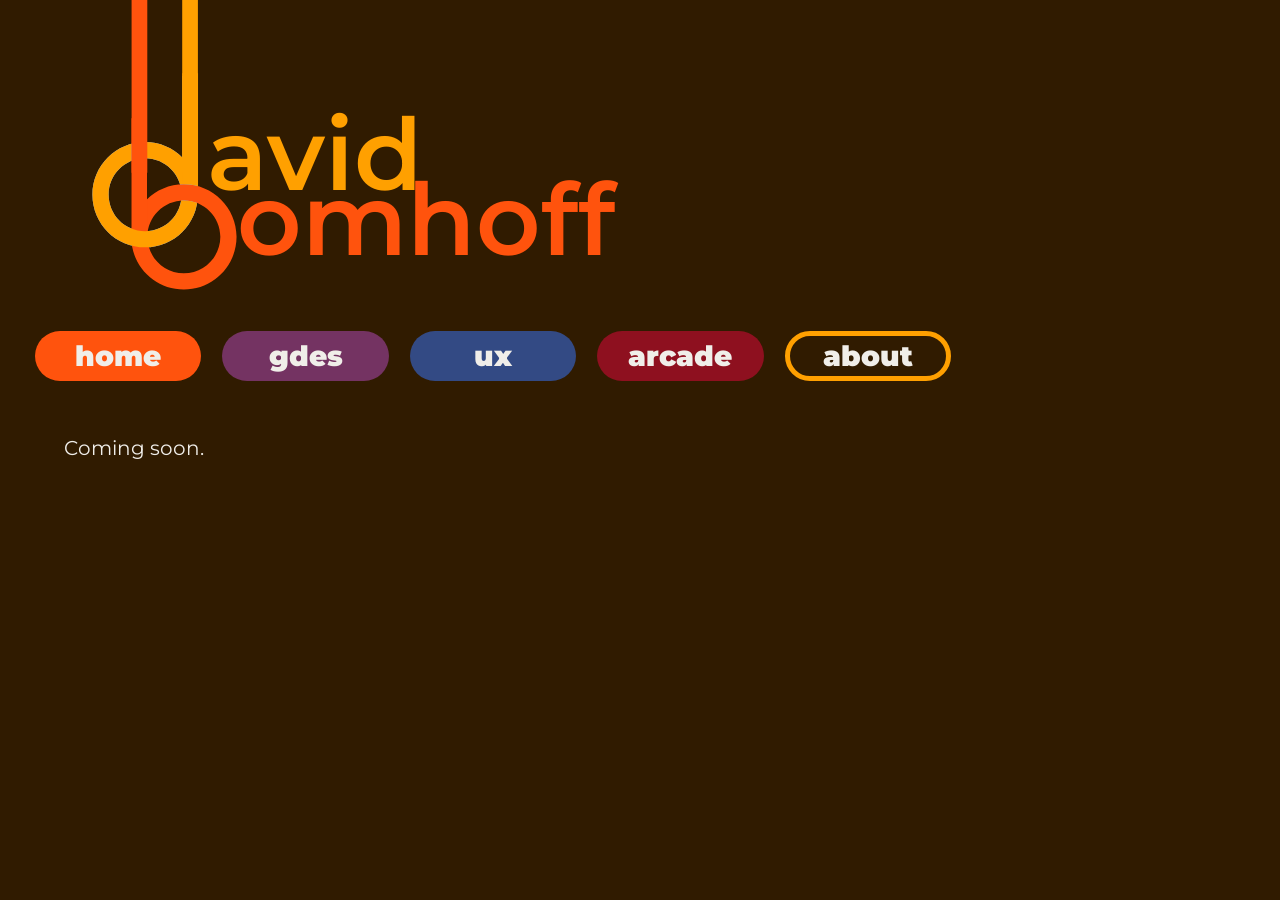
==== about.html @ c8be78ff "Add site-wide navbar from Figma's Frame 10 selection New .site-nav / .nav-btn component on index/gra" ====
<!DOCTYPE html>
<html lang="en">
<head>
  <meta charset="UTF-8">
  <meta name="viewport" content="width=device-width, initial-scale=1.0">
  <title>About — David Bomhoff</title>
  <meta name="description" content="About David Bomhoff.">
  <link rel="preconnect" href="https://fonts.googleapis.com">
  <link rel="preconnect" href="https://fonts.gstatic.com" crossorigin>
  <link href="https://fonts.googleapis.com/css2?family=Montserrat:wght@400;600;900&display=swap" rel="stylesheet">
  <link rel="stylesheet" href="./css/styles.css">
</head>
<body class="ux-page">
  <!-- PLACEHOLDER PAGE: no Figma design for "about" exists yet — this is just enough
       to give the navbar's "about" button somewhere real to link to. Replace this
       whole main section once the page is designed. -->
  <header class="ux-hero">
    <div class="page-header-row">
      <div class="brand-lockup">
        <img class="logo-drag" src="./assets/icons/logo-swirl.svg" alt="" aria-hidden="true">
        <h1 class="brand-name">
          <span class="visually-hidden">David Bomhoff</span>
          <span class="name-avid" aria-hidden="true">avid</span>
          <span class="name-omhoff" aria-hidden="true">omhoff</span>
        </h1>
      </div>

      <!-- Site-wide navbar, from the Figma "Frame 10" component -->
      <nav class="site-nav" aria-label="Main">
        <a class="nav-btn nav-btn--home" href="./index.html">home</a>
        <a class="nav-btn nav-btn--gdes" href="./graphic.html">gdes</a>
        <a class="nav-btn nav-btn--ux" href="./ux.html">ux</a>
        <a class="nav-btn nav-btn--arcade" href="./arcade.html">arcade</a>
        <a class="nav-btn nav-btn--about" href="./about.html" aria-current="page">about</a>
      </nav>
    </div>
  </header>

  <main class="wrap" style="padding-bottom: var(--space-5);">
    <p style="font-size: 1.25rem;">Coming soon.</p>
  </main>
</body>
</html>
---- css/styles.css ----
/* ============================================================
   DESIGN TOKENS — replace every value here with your Figma values
   (Figma: select a color style, right panel shows the hex)
   These are CSS variables: define once, reuse everywhere with var(--name)
   ============================================================ */
:root {
  --ink: #F0EEE9;         /* main text on the dark background — from Figma button label color */
  --paper: #301B00;       /* page background — dark brown, from Figma Home/UI frames */
  --accent: #FF530D;      /* "omhoff" wordmark + focus ring + fox illustration, from Figma */
  --gold: #FFA000;        /* "avid" wordmark + speech-bubble fill, from Figma */
  --dim: #6B6D80;         /* PLACEHOLDER — no secondary-text color in the Figma frames yet, ask David */
  --panel: #EFECE5;       /* PLACEHOLDER — no card-background color in the Figma frames yet, ask David */

  --graphic: #743362;     /* "graphic design" button + Graphic page background, from Figma */
  --ux: #334A84;          /* "ux design" button + UX page pedestal blocks, from Figma */
  --casino: #8E101F;      /* "casino" button, from Figma */
  --tan: #F2D398;         /* homepage gallery pedestal, from Figma */

  --font-display: "Montserrat", sans-serif;  /* headings — matches Figma (SemiBold, 600) */
  --font-body: "Montserrat", sans-serif;     /* paragraphs */

  --space-1: 8px;   /* spacing scale: multiples of 8 like your Figma grid */
  --space-2: 16px;
  --space-3: 24px;
  --space-4: 40px;
  --space-5: 64px;
  --max-width: 1200px;
}

/* ---------- Base ---------- */
* { box-sizing: border-box; }           /* padding counts inside width — saves headaches */
body {
  margin: 0;
  font-family: var(--font-body);
  color: var(--ink);
  background: var(--paper);
}
img { max-width: 100%; display: block; }
a { color: inherit; }
.wrap { max-width: var(--max-width); margin: 0 auto; padding: 0 var(--space-3); }

/* Visible keyboard focus on everything clickable */
:focus-visible { outline: 3px solid var(--accent); outline-offset: 2px; }

/* Screen-reader-only text: visible to assistive tech, invisible on screen.
   Used for the real "David Bomhoff" heading — the letters D and B are drawn
   by the ring illustration, not typed, so a screen reader needs this instead. */
.visually-hidden {
  position: absolute; width: 1px; height: 1px;
  margin: -1px; padding: 0; overflow: hidden;
  clip: rect(0, 0, 0, 0); white-space: nowrap; border: 0;
}

/* ---------- Homepage: hero (matches Figma "Home" frame) ---------- */
.hero {
  /* .hero itself has no top padding (see below) — --top-gap is the space that padding used to
     be, added back individually to everything except the logo, so only the logo sits flush
     against the true page top and everything else keeps its original position. */
  --top-gap: clamp(24px, 5vw, 76px);
  position: relative;
  background: var(--paper);
  color: var(--ink);
  overflow: hidden;
  padding: 0 clamp(20px, 4vw, 35px) clamp(48px, 8vw, 90px);
}

.hero-top {
  position: relative;
  z-index: 1;
  display: flex;
  flex-wrap: wrap;
  align-items: flex-start;
  gap: var(--space-3) var(--space-4);
}

/* The name lockup: ring illustration behind, "avid"/"omhoff" text laid over it.
   The container's own size is fixed (it's what the text below is positioned against) —
   only the ring/stem image inside it (.logo-drag) is draggable, see main.js. It's pinned
   flush to the true top of the page at every screen size (it's the first thing in .hero,
   which has no top padding) since the vertical stems reaching up out of the D and B are
   meant to always touch the top edge. */
.brand-lockup {
  --logo-reach: clamp(210px, 24vw, 380px);
  position: relative;
  width: clamp(170px, 20vw, 300px);
  height: var(--logo-reach);
  flex-shrink: 0;
}
/* Just the ring/stem graphic — not the "avid"/"omhoff" text — is the draggable part.
   Positioned absolute so stretching its height pokes past the container instead of
   resizing it (which would drag the text along too). Default height = 100% = --logo-reach,
   restored by main.js on release, so tweaking --logo-reach still "pulls" its resting length. */
.logo-drag {
  position: absolute; top: 0; left: 0;
  width: 100%; height: 100%;
  cursor: grab;
  touch-action: none;   /* a touch-drag pulls the logo, not the page, while dragging */
  -webkit-user-select: none; user-select: none; /* dragging shouldn't select nearby text */
}
/* Class added/removed by the pointer handlers in main.js while a drag is in progress */
.logo-drag--dragging { cursor: grabbing; }
.brand-name { position: absolute; inset: 0; margin: 0; pointer-events: none; } /* lets drags pass through to .logo-drag underneath instead of hitting this invisible box */
.name-avid, .name-omhoff {
  position: absolute;
  font-family: var(--font-display);
  font-weight: 600;
  line-height: 1;
  font-size: clamp(2.75rem, 8vw, 6.25rem);
  white-space: nowrap;
}
.name-avid { left: 67%; top: 34%; color: var(--gold); }
.name-omhoff { left: 79%; top: 55%; color: var(--accent); }

/* Speech-bubble callout: bubble image as the background shape, text padded to sit inside it.
   margin-top adds .hero's removed top padding back — the logo is the only thing that skips it. */
.hero-tagline {
  position: relative;
  margin: var(--top-gap) 0 0;
  flex: 1 1 260px;
  max-width: 460px;
}
.hero-tagline img { width: 100%; height: auto; }
.hero-tagline span {
  position: absolute;
  top: 20%; left: 16%; width: 70%;
  font-family: var(--font-display);
  font-weight: 600;
  font-size: clamp(.85rem, 1.6vw, 1.4rem);
  color: var(--ink);
}

/* Decorative fox shape — sits behind the text/buttons (z-index 0), so it never blocks a click or tab stop.
   top: adds --top-gap back in (see .hero), so this stays exactly where it was before the logo got pinned. */
.hero-illustration {
  position: absolute; z-index: 0;
  top: calc(var(--top-gap) + clamp(60px, 10vw, 130px)); right: clamp(-40px, -4vw, 0px);
  width: clamp(220px, 34vw, 460px);
  pointer-events: none;
}
.hero-illustration img { width: 100%; height: auto; }

.hero-cta {
  position: relative; z-index: 1;
  font-family: var(--font-display);
  font-weight: 600;
  font-size: clamp(1.4rem, 4vw, 3rem);
  margin: calc(var(--top-gap) + var(--space-4)) 0 var(--space-3);
}

/* Below ~700px the desktop composition gets too tight: the name text and the fox
   illustration start overlapping. Shrink the lockup and move the fox out of the way. */
@media (max-width: 820px) {
  .hero-top { flex-direction: column; } /* stack the name lockup and the speech bubble instead of sitting them side by side */
  .brand-lockup { width: 130px; --logo-reach: 175px; }
  .hero-tagline { max-width: 340px; }
  .name-avid, .name-omhoff { font-size: 2.1rem; }
  .name-avid { top: 30%; }
  .name-omhoff { top: 52%; }
  .hero-illustration {
    top: auto; bottom: clamp(-30px, -8vw, 0px); right: -10vw;
    width: clamp(160px, 45vw, 260px);
  }
}

/* ---------- Site nav (matches the "Frame 10" component selected in Figma) ---------- */
/* Shared by graphic.html/ux.html to sit the logo and the nav side by side, like .hero-top */
.page-header-row {
  position: relative; z-index: 1;
  display: flex; flex-wrap: wrap; align-items: flex-start;
  gap: var(--space-3) var(--space-4);
}
.site-nav { display: flex; flex-wrap: wrap; gap: clamp(10px, 2vw, 21px); }
.nav-btn {
  display: flex; align-items: center; justify-content: center;
  width: clamp(96px, 13vw, 200px);
  height: clamp(40px, 4.5vw, 50px);
  border-radius: 30px;
  font-family: var(--font-display);
  font-weight: 900;
  font-size: clamp(1rem, 2.2vw, 2.5rem); /* 40px at full size, from Figma */
  color: var(--ink);
  text-decoration: none;
  background: var(--accent);
}
.nav-btn--home { background: var(--accent); }
.nav-btn--gdes { background: var(--graphic); }
.nav-btn--ux { background: var(--ux); }
.nav-btn--arcade { background: var(--casino); }
.nav-btn--about { background: transparent; border: 5px solid var(--gold); }

@media (prefers-reduced-motion: no-preference) {
  .nav-btn { transition: transform .2s; }
  .nav-btn--about { transition: background .3s; }
  .nav-btn:not(.nav-btn--about):hover { transform: scale(1.15); z-index: 1; }
  .nav-btn--about:hover { background: var(--gold); }
}

/* ---------- Homepage: three big buttons ---------- */
.mode-buttons { position: relative; z-index: 1; display: flex; gap: var(--space-4); flex-wrap: wrap; } /* 40px in Figma — was --space-2 (16px), too tight */
.mode-btn {
  flex: 1 1 200px;
  padding: var(--space-2) var(--space-3);
  font-family: var(--font-display);
  font-weight: 600;
  font-size: clamp(1rem, 1.6vw, 1.4rem);
  color: var(--ink);
  background: var(--panel);
  border: none;
  border-radius: 32px;
  cursor: pointer;
  transition: transform .2s, box-shadow .2s;
}
.mode-btn:hover { transform: translateY(-3px); }
.mode-btn--graphic { background: var(--graphic); }
.mode-btn--ux { background: var(--ux); }
.mode-btn--casino { background: var(--casino); }

/* ---------- Homepage: scrolling gallery ---------- */
/* Full-width tan "pedestal" band behind the gallery strip, matching the Figma Home frame */
.gallery-shelf { background: var(--tan); padding: var(--space-4) 0; }
.gallery-viewport { overflow: hidden; }
.gallery-track { display: flex; gap: var(--space-3); width: max-content; }
.gallery-track img {
  height: 220px; width: auto; border-radius: 8px;
  transition: opacity .3s;
}
.gallery-track img.hidden-item { opacity: .15; } /* dimmed when a button hover filters it out */

@media (prefers-reduced-motion: no-preference) {
  .gallery-track { animation: scroll 40s linear infinite; }
  .gallery-viewport:hover .gallery-track { animation-play-state: paused; }
}
@keyframes scroll { to { transform: translateX(-50%); } }
/* main.js duplicates the images once so -50% loops seamlessly */

/* ---------- UX page (matches Figma "UI" frame) ---------- */
.ux-page { background: var(--paper); margin: 0; }
.ux-hero { position: relative; padding: 0 clamp(20px, 4vw, 35px) clamp(20px, 4vw, 35px); } /* no top padding — logo pinned flush to page top */

.phone-gallery {
  display: flex; flex-wrap: wrap;
  justify-content: center; align-items: flex-end;
  gap: var(--space-4);
  padding: var(--space-3) 0 var(--space-5);
}
.phone-card {
  position: relative;
  width: clamp(180px, 22vw, 310px);
  margin: 0; text-align: center;
  transition: transform .25s ease;
}
.phone-card:hover, .phone-card:focus-within { transform: translateY(-8px); }
.phone-card--raised { margin-bottom: var(--space-4); } /* "by hand" sits higher than its neighbors in Figma */
.phone-pedestal {
  position: absolute; z-index: 0;
  left: 8%; right: 8%; bottom: -20px; height: 55%;
  background: var(--ux); border-radius: 24px;
}
.phone-screen {
  position: relative; z-index: 1;
  width: 100%; border-radius: 28px;
  box-shadow: 0 20px 44px rgba(0, 0, 0, .4);
}
.phone-name {
  position: relative; z-index: 1;
  margin: var(--space-2) 0 0;
  font-family: var(--font-display); font-weight: 600;
  color: var(--ink);
}

@media (max-width: 700px) {
  .phone-gallery { flex-direction: column; align-items: center; }
  .phone-card, .phone-card--raised { width: min(280px, 80vw); margin-bottom: 0; }
}

/* ---------- Graphic page (matches Figma "Graphic" frame) ---------- */
.graphic-page { background: var(--graphic); margin: 0; }
.graphic-hero {
  position: relative;
  padding: 0 clamp(20px, 4vw, 35px) clamp(20px, 4vw, 35px); /* no top padding — logo pinned flush to page top */
}
.graphic-illustration { display: none; } /* shown again on desktop below */

.graphic-body { padding-bottom: var(--space-5); }
.graphic-list { list-style: none; margin: var(--space-4) 0 0; padding: 0; display: flex; flex-direction: column; gap: var(--space-4); max-width: 800px; }
.graphic-item { display: flex; gap: var(--space-3); align-items: flex-start; }
.dropcap { width: clamp(64px, 8vw, 122px); height: auto; border-radius: 6px; flex-shrink: 0; }
.graphic-copy h2 {
  margin: 0 0 var(--space-1);
  font-family: var(--font-display); font-weight: 600;
  font-size: clamp(1.6rem, 4vw, 3.125rem);
  color: var(--ink);
}
.graphic-copy p {
  margin: 0;
  font-family: var(--font-body); font-weight: 600;
  font-size: clamp(1rem, 1.8vw, 1.6rem);
  line-height: 1.4;
  color: var(--ink);
}
.hl-blue { color: #6EB5FF; }
.hl-pink { color: #B35398; }
.hl-mint { color: #06FFA4; }
.hl-orange { color: #FF530E; }

/* Desktop only: dark header band + wolf illustration, matching the Figma desktop frame
   (the tablet/mobile Figma frames drop both and put the logo straight on the purple background) */
@media (min-width: 900px) {
  .graphic-hero { background: var(--paper); overflow: hidden; padding-bottom: var(--space-5); }
  .graphic-illustration {
    display: block; position: absolute; z-index: 0; pointer-events: none;
    top: clamp(20px, 4vw, 40px); right: clamp(20px, 6vw, 90px);
    width: clamp(220px, 26vw, 442px);
  }
  .graphic-illustration img { width: 100%; height: auto; }
}

/* ---------- Arcade page ---------- */
.arcade-room { background: #12131C; color: #EDEAE0; min-height: 100vh; position: relative; }
.arcade-room::after {  /* scanlines over everything */
  content: ""; position: fixed; inset: 0; pointer-events: none;
  background: repeating-linear-gradient(0deg, rgba(0,0,0,.18) 0 1px, transparent 1px 3px);
}
.neon-sign { font-family: var(--font-display); font-size: 3rem; color: #F2B747; text-shadow: 0 0 16px currentColor; }
@media (prefers-reduced-motion: no-preference) {
  .neon-sign .dying { animation: flicker 4s steps(1) infinite; }
}
@keyframes flicker {
  0%, 7%, 10%, 100% { opacity: 1; text-shadow: 0 0 12px currentColor; }
  8%, 9%, 54%, 56%  { opacity: .15; text-shadow: none; }
}
.cabinet { position: relative; }
.cabinet--broken { filter: grayscale(.8) brightness(.7); }
.cabinet--broken::before {
  content: "OUT OF ORDER";
  position: absolute; top: 40%; left: -5%; right: -5%; z-index: 2;
  background: repeating-linear-gradient(45deg, #F2B747 0 20px, #12131C 20px 40px);
  color: #12131C; font-weight: bold; text-align: center; padding: 8px;
  transform: rotate(-6deg);
}

/* ---------- Responsive ---------- */
@media (max-width: 768px) {
  .mode-buttons { flex-direction: column; }
  .phone { width: 220px; }
  .float-icon { position: static; width: 48px; display: inline-block; }
}
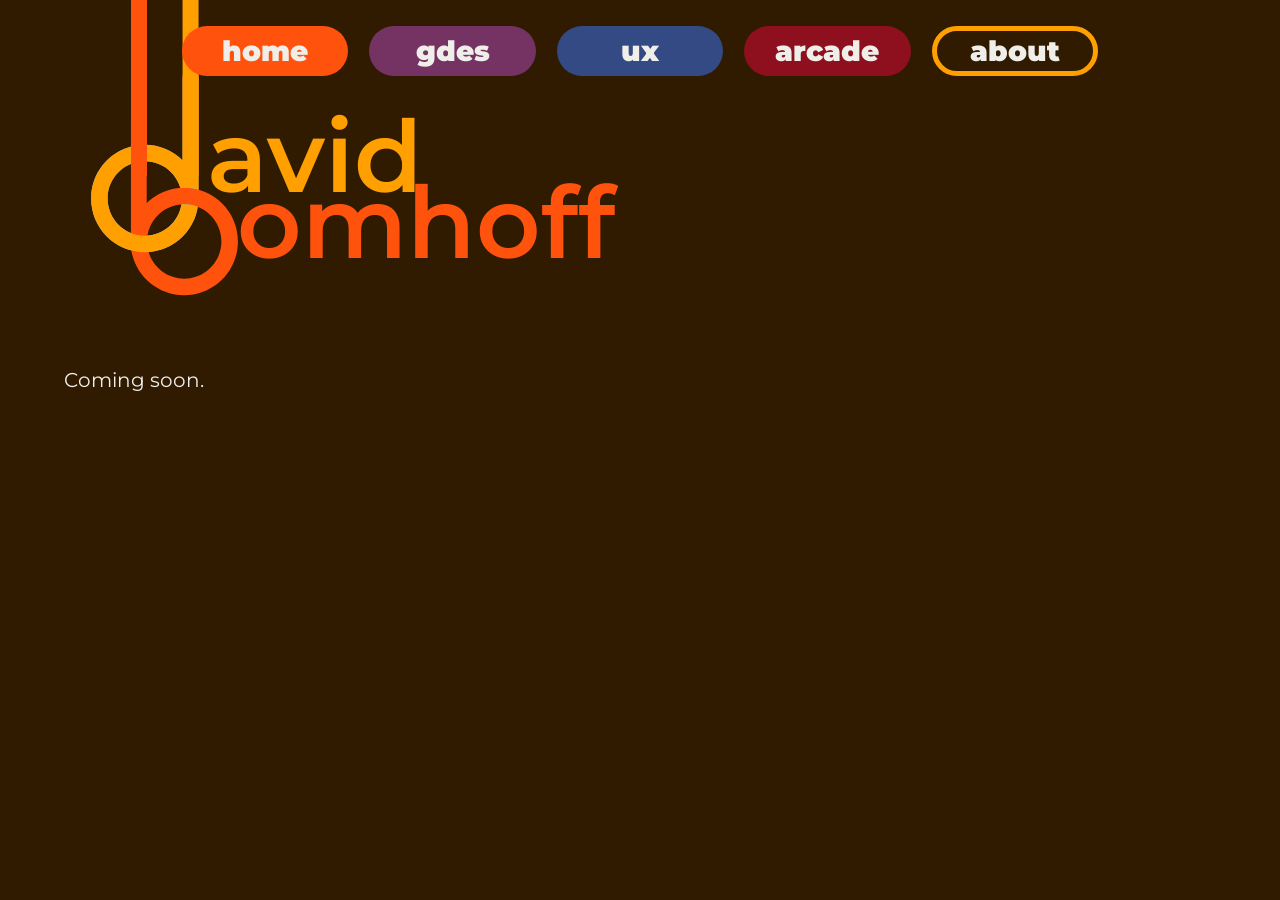
==== commit 316a306b: "Match navbar to updated Figma, real string-pull drag, drop-in animation - Re-fetched the Home frame:" ====
--- a/about.html
+++ b/about.html
@@ -15,24 +15,26 @@
        to give the navbar's "about" button somewhere real to link to. Replace this
        whole main section once the page is designed. -->
   <header class="ux-hero">
-    <div class="page-header-row">
-      <div class="brand-lockup">
-        <img class="logo-drag" src="./assets/icons/logo-swirl.svg" alt="" aria-hidden="true">
-        <h1 class="brand-name">
-          <span class="visually-hidden">David Bomhoff</span>
-          <span class="name-avid" aria-hidden="true">avid</span>
-          <span class="name-omhoff" aria-hidden="true">omhoff</span>
-        </h1>
-      </div>
+    <!-- Site-wide navbar, from Figma's "Frame 10" — centered, near the top, on its own layer
+         so it doesn't push the logo down (that has to stay pinned to the true page top). -->
+    <nav class="site-nav" aria-label="Main">
+      <a class="nav-btn nav-btn--home" href="./index.html">home</a>
+      <a class="nav-btn nav-btn--gdes" href="./graphic.html">gdes</a>
+      <a class="nav-btn nav-btn--ux" href="./ux.html">ux</a>
+      <a class="nav-btn nav-btn--arcade" href="./arcade.html">arcade</a>
+      <a class="nav-btn nav-btn--about" href="./about.html" aria-current="page">about</a>
+    </nav>
 
-      <!-- Site-wide navbar, from the Figma "Frame 10" component -->
-      <nav class="site-nav" aria-label="Main">
-        <a class="nav-btn nav-btn--home" href="./index.html">home</a>
-        <a class="nav-btn nav-btn--gdes" href="./graphic.html">gdes</a>
-        <a class="nav-btn nav-btn--ux" href="./ux.html">ux</a>
-        <a class="nav-btn nav-btn--arcade" href="./arcade.html">arcade</a>
-        <a class="nav-btn nav-btn--about" href="./about.html" aria-current="page">about</a>
-      </nav>
+    <div class="brand-lockup">
+      <!-- The two strings the rings hang from — stretch when you drag, see main.js -->
+      <span class="logo-string logo-string--a" aria-hidden="true"></span>
+      <span class="logo-string logo-string--b" aria-hidden="true"></span>
+      <img class="logo-drag" src="./assets/icons/logo-swirl.svg" alt="" aria-hidden="true">
+      <h1 class="brand-name">
+        <span class="visually-hidden">David Bomhoff</span>
+        <span class="name-avid" aria-hidden="true">avid</span>
+        <span class="name-omhoff" aria-hidden="true">omhoff</span>
+      </h1>
     </div>
   </header>
 
--- a/css/styles.css
+++ b/css/styles.css
@@ -78,21 +78,41 @@
    only the ring/stem image inside it (.logo-drag) is draggable, see main.js. It's pinned
    flush to the true top of the page at every screen size (it's the first thing in .hero,
    which has no top padding) since the vertical stems reaching up out of the D and B are
-   meant to always touch the top edge. */
+   meant to always touch the top edge.
+   aspect-ratio matches the source SVG's own viewBox (342/418) exactly, so the container
+   and the (undistorted) image inside it always agree on size — no arbitrary height value
+   to keep in sync. Drops into place on page load; see @keyframes logo-drop below. */
 .brand-lockup {
-  --logo-reach: clamp(210px, 24vw, 380px);
   position: relative;
   width: clamp(170px, 20vw, 300px);
-  height: var(--logo-reach);
+  aspect-ratio: 342 / 418;
   flex-shrink: 0;
 }
+@media (prefers-reduced-motion: no-preference) {
+  .brand-lockup { animation: logo-drop .9s cubic-bezier(.34, 1.56, .64, 1) both; }
+}
+@keyframes logo-drop { from { transform: translateY(-130%); } to { transform: translateY(0); } }
+
+/* The two straight "strings" the rings hang from — plain rectangles, not part of the SVG,
+   so they can stretch independently without distorting the rings into ovals. Zero height
+   at rest (invisible); main.js grows them and shifts .logo-rings down by the same amount
+   while dragging, then springs both back. left%/width% match Vector_8/Vector_9 in the SVG
+   exactly, so the seam between string and ring is invisible. */
+.logo-string {
+  position: absolute; top: 0; z-index: 0;
+  width: 6.25%; height: 0;
+  pointer-events: none;
+}
+.logo-string--a { left: 57.61%; background: var(--gold); }
+.logo-string--b { left: 37.5%; background: var(--accent); }
+
 /* Just the ring/stem graphic — not the "avid"/"omhoff" text — is the draggable part.
-   Positioned absolute so stretching its height pokes past the container instead of
-   resizing it (which would drag the text along too). Default height = 100% = --logo-reach,
-   restored by main.js on release, so tweaking --logo-reach still "pulls" its resting length. */
+   height: auto keeps it at its true, undistorted proportions (no more stretching); dragging
+   moves it down with a transform instead of resizing it, see main.js. */
 .logo-drag {
-  position: absolute; top: 0; left: 0;
-  width: 100%; height: 100%;
+  position: relative; z-index: 1;
+  display: block;
+  width: 100%; height: auto;
   cursor: grab;
   touch-action: none;   /* a touch-drag pulls the logo, not the page, while dragging */
   -webkit-user-select: none; user-select: none; /* dragging shouldn't select nearby text */
@@ -151,7 +171,7 @@
    illustration start overlapping. Shrink the lockup and move the fox out of the way. */
 @media (max-width: 820px) {
   .hero-top { flex-direction: column; } /* stack the name lockup and the speech bubble instead of sitting them side by side */
-  .brand-lockup { width: 130px; --logo-reach: 175px; }
+  .brand-lockup { width: 130px; }
   .hero-tagline { max-width: 340px; }
   .name-avid, .name-omhoff { font-size: 2.1rem; }
   .name-avid { top: 30%; }
@@ -162,14 +182,34 @@
   }
 }
 
-/* ---------- Site nav (matches the "Frame 10" component selected in Figma) ---------- */
-/* Shared by graphic.html/ux.html to sit the logo and the nav side by side, like .hero-top */
-.page-header-row {
-  position: relative; z-index: 1;
-  display: flex; flex-wrap: wrap; align-items: flex-start;
-  gap: var(--space-3) var(--space-4);
-}
-.site-nav { display: flex; flex-wrap: wrap; gap: clamp(10px, 2vw, 21px); }
+/* ---------- Site nav (matches Figma: centered, near the top, on every page) ---------- */
+.site-nav {
+  position: relative; z-index: 1;
+  display: flex; flex-wrap: wrap; justify-content: center;
+  gap: clamp(10px, 2vw, 21px);
+  margin-top: clamp(12px, 2vw, 33px);
+}
+/* On pages with the pinned-to-true-top logo, the nav needs to float independently instead
+   of pushing that logo down the page — same visual result (centered, near the top),
+   without disturbing .hero/.graphic-hero/.ux-hero's own flow. */
+.hero > .site-nav, .graphic-hero > .site-nav, .ux-hero > .site-nav {
+  position: absolute; z-index: 2;
+  top: clamp(12px, 2vw, 33px); left: 0; right: 0;
+  margin-top: 0;
+  padding: 0 clamp(20px, 4vw, 35px);
+}
+/* The navbar wraps onto 2 rows below ~600px, which is taller than the top strip it floats
+   in on desktop — floating it there would overlap the logo instead of sitting above it.
+   (Figma doesn't have a mobile navbar layout yet to match here.) Falling back to normal
+   document flow here, so it just pushes the logo down instead of covering it. This rule
+   has to come after the absolute one above — same selector, later wins. */
+@media (max-width: 820px) {
+  .hero > .site-nav, .graphic-hero > .site-nav, .ux-hero > .site-nav {
+    position: static;
+    padding: 0;
+    margin: 0 0 var(--space-3);
+  }
+}
 .nav-btn {
   display: flex; align-items: center; justify-content: center;
   width: clamp(96px, 13vw, 200px);
